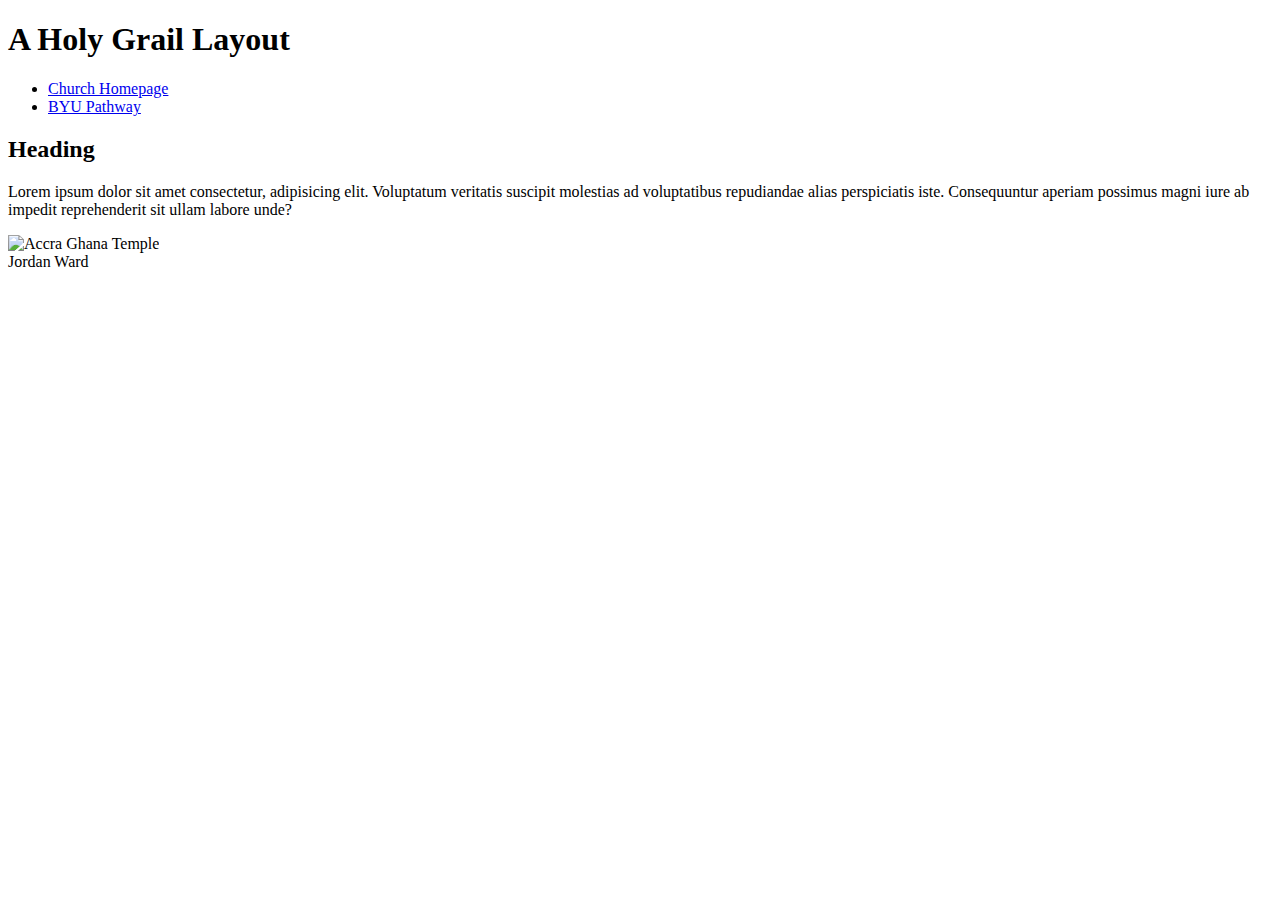
==== week02/holygrail.html @ 92bbcdc5 "holygrail" ====
<!DOCTYPE html>
<html lang="en-US">
    <head>
        <meta charset="utf-8">
        <meta name="viewport" content="width=device-width,initial-scale=1.0">
        <title>Jordan Ward | Holy Grail Layout</title>
        <meta name="description" content="A common layout on the web called the 'holy grail'">
        <meta name="author" content="Jordan Ward">
    </head>
    <body>
        <header>
            <h1>A Holy Grail Layout</h1>
        </header>
        <nav>
            <ul>
                <li><a href="https://www.churchofjesuschrist.org/?lang=eng">Church Homepage</a></li>
                <li><a href="https://www.byupathway.edu/">BYU Pathway</a></li>
            </ul>
        </nav>
        <main>
            <section>
                <h2>Heading</h2>
                <p>Lorem ipsum dolor sit amet consectetur, adipisicing elit. Voluptatum veritatis suscipit molestias ad voluptatibus repudiandae alias perspiciatis iste. Consequuntur aperiam possimus magni iure ab impedit reprehenderit sit ullam labore unde?</p>
            </section>
        </main>
        <aside>
            <img src="https://content.churchofjesuschrist.org/templesldsorg/bc/Temples/photo-galleries/accra-ghana/400x250/accra-ghana-temple-759298-wallpaper.jpg" alt="Accra Ghana Temple" width="200">
        </aside>
        <footer>
            Jordan Ward
        </footer>
    </body>
</html>
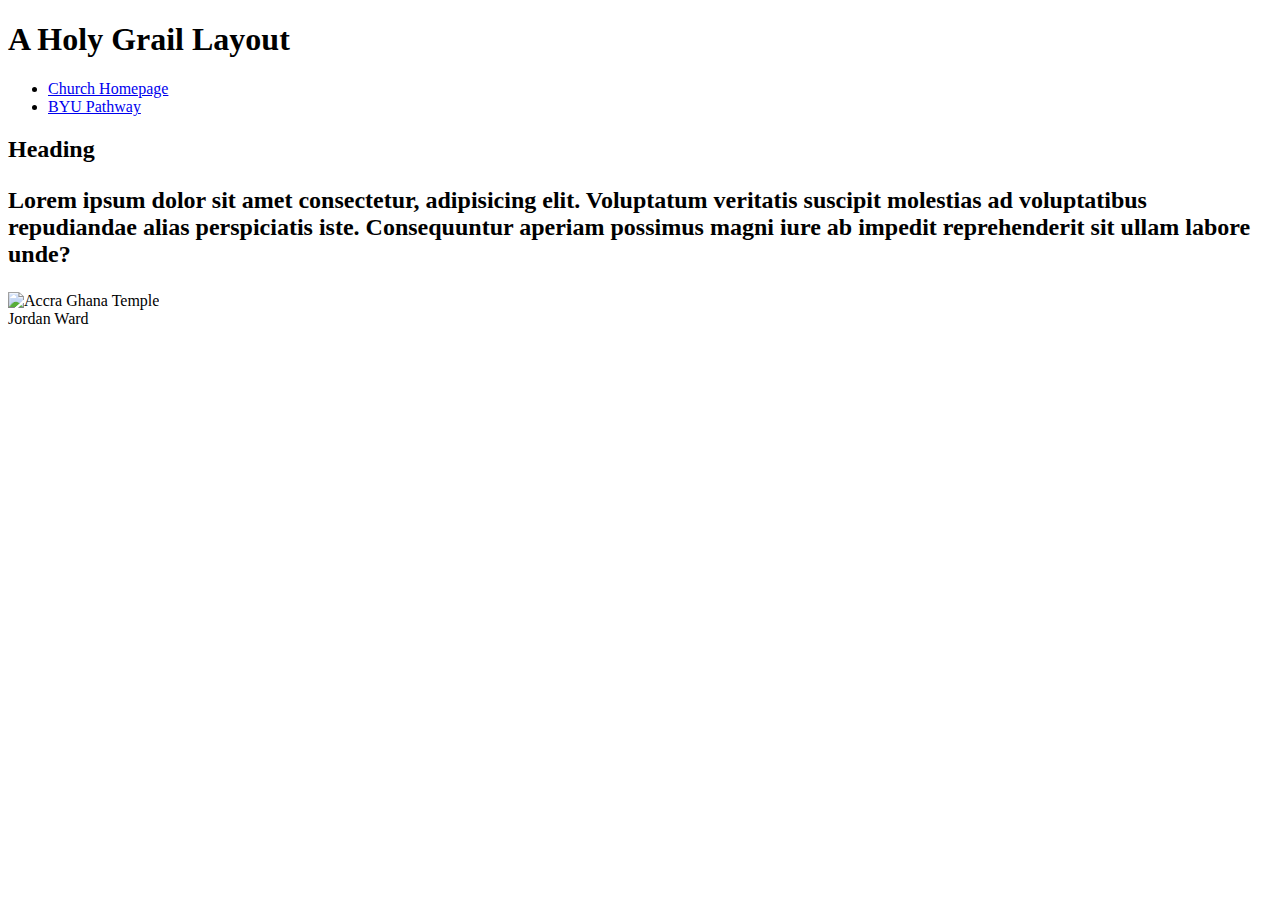
==== commit 3b810dde: "trailing-slash-fixed" ====
--- a/week02/holygrail.html
+++ b/week02/holygrail.html
@@ -19,9 +19,9 @@
         </nav>
         <main>
             <section>
-                <h2>Heading</h2>
-                <p>Lorem ipsum dolor sit amet consectetur, adipisicing elit. Voluptatum veritatis suscipit molestias ad voluptatibus repudiandae alias perspiciatis iste. Consequuntur aperiam possimus magni iure ab impedit reprehenderit sit ullam labore unde?</p>
-            </section>
+                <h2>Heading<h2>
+                <p>Lorem ipsum dolor sit amet consectetur, adipisicing elit. Voluptatum veritatis suscipit molestias ad voluptatibus repudiandae alias perspiciatis iste. Consequuntur aperiam possimus magni iure ab impedit reprehenderit sit ullam labore unde?<p>
+            <section>
         </main>
         <aside>
             <img src="https://content.churchofjesuschrist.org/templesldsorg/bc/Temples/photo-galleries/accra-ghana/400x250/accra-ghana-temple-759298-wallpaper.jpg" alt="Accra Ghana Temple" width="200">
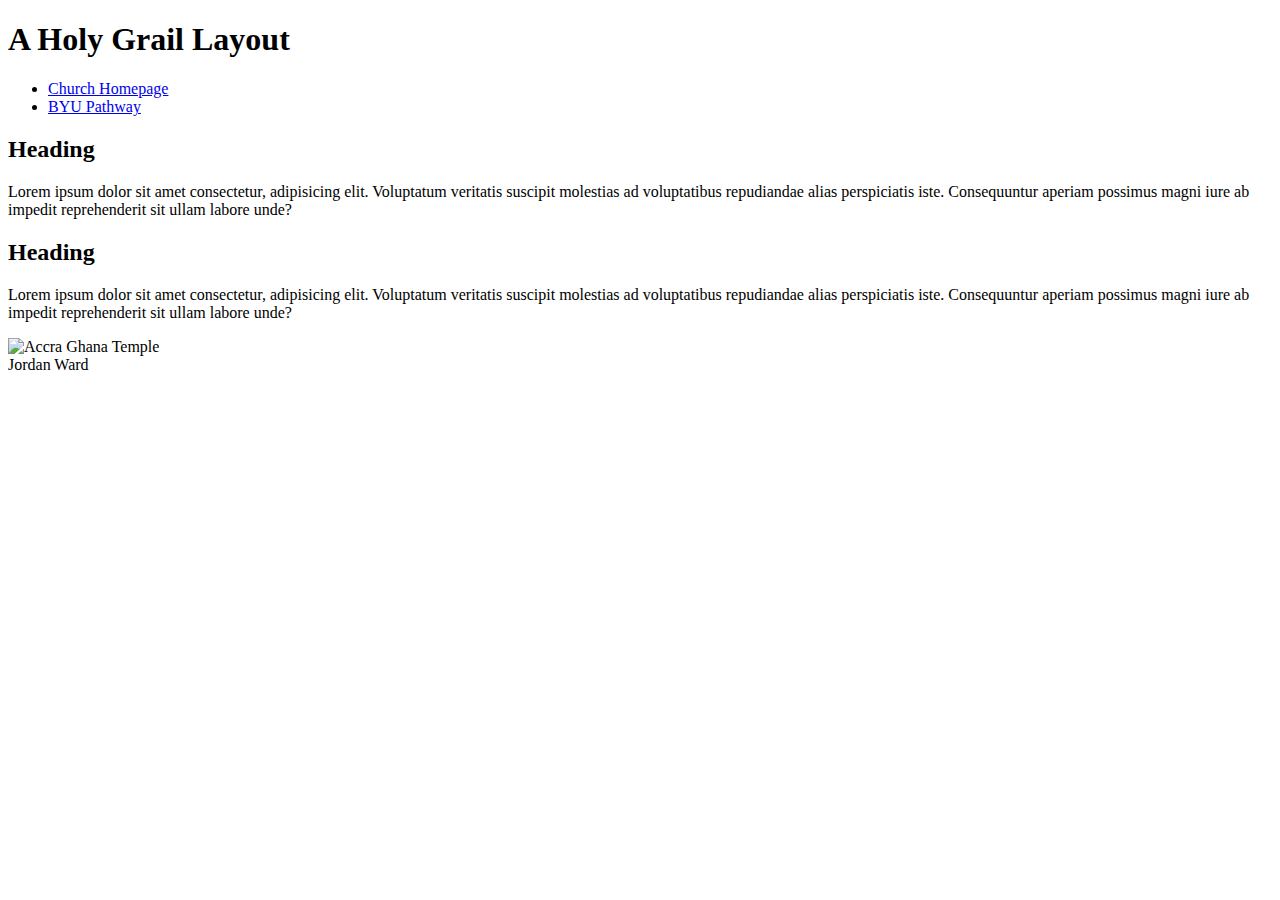
==== commit 0966e7b7: "added" ====
--- a/week02/holygrail.html
+++ b/week02/holygrail.html
@@ -19,9 +19,13 @@
         </nav>
         <main>
             <section>
-                <h2>Heading<h2>
-                <p>Lorem ipsum dolor sit amet consectetur, adipisicing elit. Voluptatum veritatis suscipit molestias ad voluptatibus repudiandae alias perspiciatis iste. Consequuntur aperiam possimus magni iure ab impedit reprehenderit sit ullam labore unde?<p>
+                <h2>Heading</h2>
+                <p>Lorem ipsum dolor sit amet consectetur, adipisicing elit. Voluptatum veritatis suscipit molestias ad voluptatibus repudiandae alias perspiciatis iste. Consequuntur aperiam possimus magni iure ab impedit reprehenderit sit ullam labore unde?</p>
+            </section>
             <section>
+                <h2>Heading</h2>
+                <p>Lorem ipsum dolor sit amet consectetur, adipisicing elit. Voluptatum veritatis suscipit molestias ad voluptatibus repudiandae alias perspiciatis iste. Consequuntur aperiam possimus magni iure ab impedit reprehenderit sit ullam labore unde?</p>
+            </section>
         </main>
         <aside>
             <img src="https://content.churchofjesuschrist.org/templesldsorg/bc/Temples/photo-galleries/accra-ghana/400x250/accra-ghana-temple-759298-wallpaper.jpg" alt="Accra Ghana Temple" width="200">
